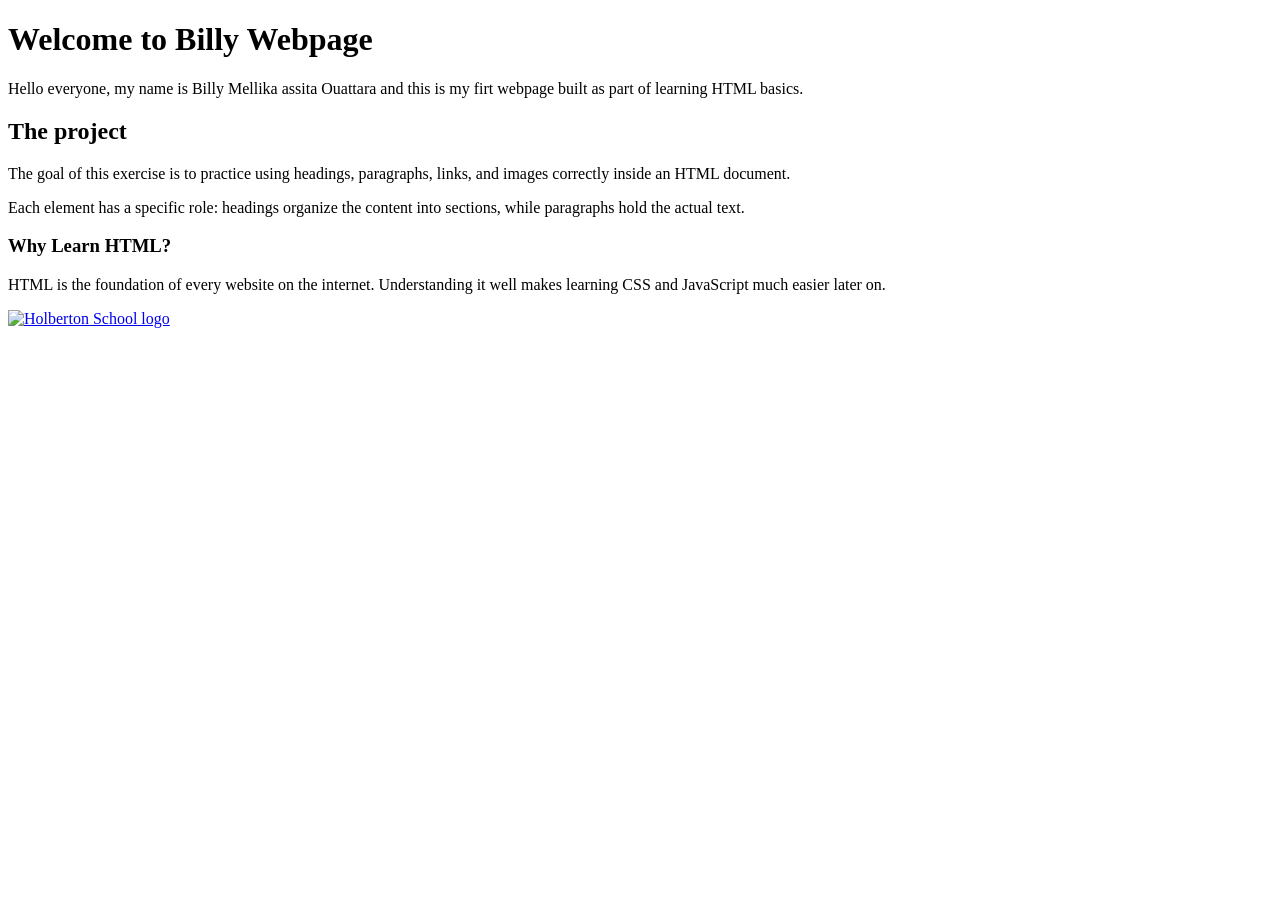
==== html_basic/index.html @ 5f5fe06a "Make a cool first webpage" ====
<!DOCTYPE html>
<html lang="en">
	<head>
	  <meta charset="UTF-8">
	  <title>My First Webpage</title>
	</head>
	<body>
	  <h1>Welcome to Billy Webpage</h1>
	  <p>Hello everyone, my name is Billy Mellika assita Ouattara and this is my firt webpage built as part of learning HTML basics.</p>

	  <h2>The project</h2>
	  <p>The goal of this exercise is to practice using headings, paragraphs, links, and images correctly inside an HTML document.</p>
	  <p>Each element has a specific role: headings organize the content into sections, while paragraphs hold the actual text.</p>

	  <h3>Why Learn HTML?</h3>
	  <p>HTML is the foundation of every website on the internet. Understanding it well makes learning CSS and JavaScript much easier later on.</p>

    <a href="https://www.holbertonschool.com">
      <img src="https://www.holbertonschool.com/holberton-logo.png" alt="Holberton School logo">
    </a>
  </body>
</html>
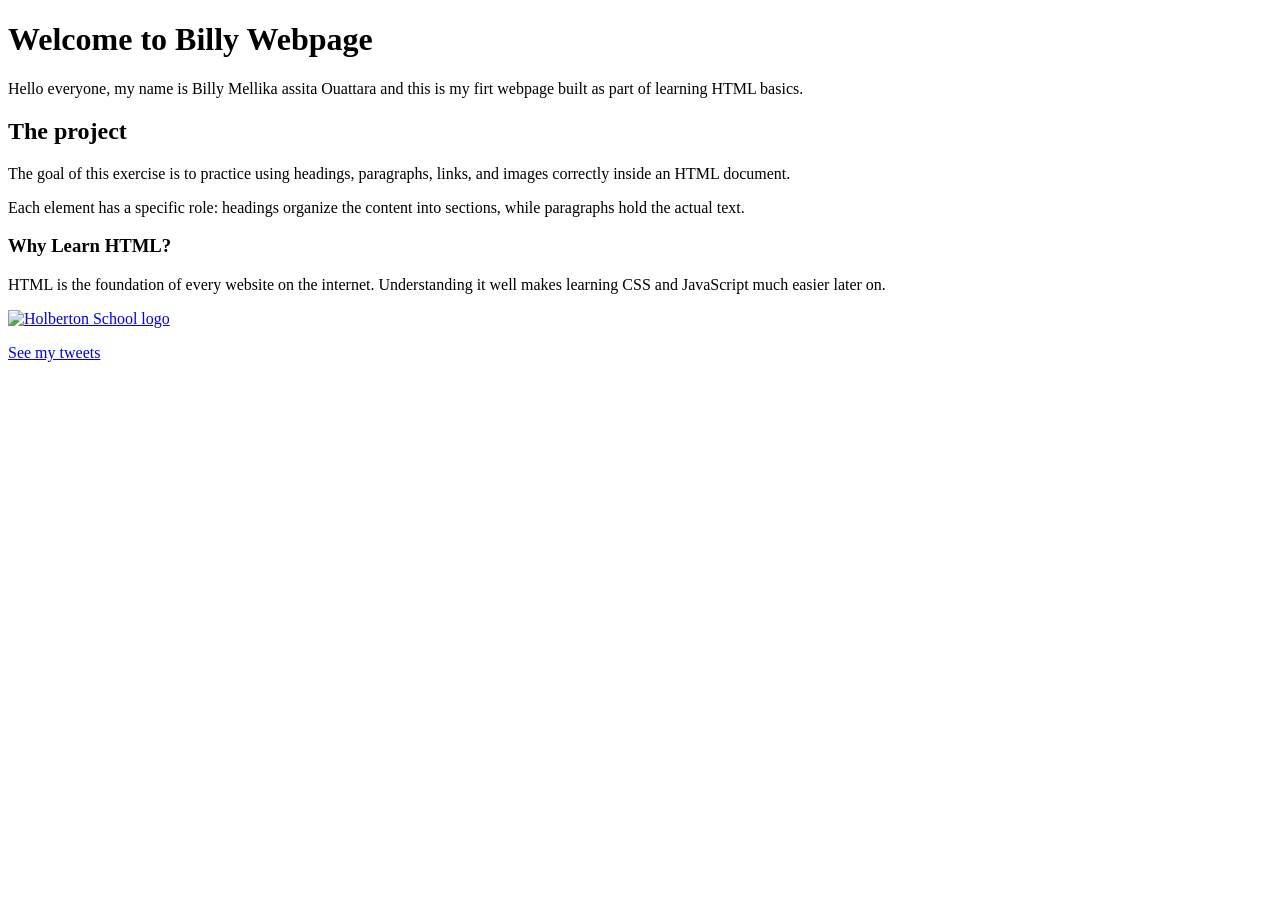
==== commit 323e4577: "Make a cool other webpage" ====
--- a/html_basic/index.html
+++ b/html_basic/index.html
@@ -18,5 +18,7 @@
     <a href="https://www.holbertonschool.com">
       <img src="https://www.holbertonschool.com/holberton-logo.png" alt="Holberton School logo">
     </a>
+
+    <p><a href="tweets.html">See my tweets</a></p>
   </body>
 </html>
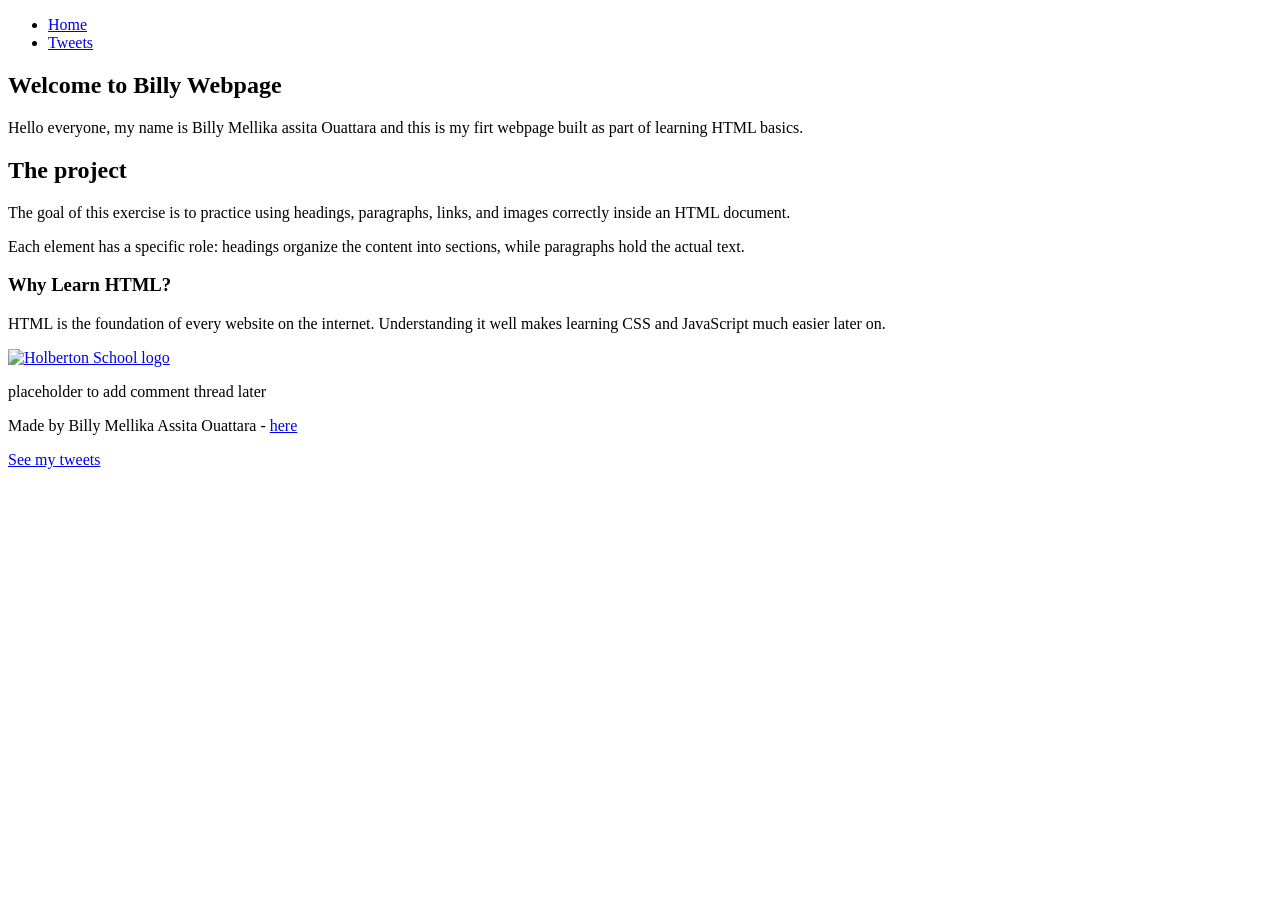
==== commit f3eafd4e: "Make a cool website" ====
--- a/html_basic/index.html
+++ b/html_basic/index.html
@@ -5,6 +5,15 @@
 	  <title>My First Webpage</title>
 	</head>
 	<body>
+		    <header>
+      <ul>
+        <li><a href="index.html">Home</a></li>
+        <li><a href="tweets.html">Tweets</a></li>
+      </ul>
+    </header>
+
+    <main>
+      <article>
 	  <h1>Welcome to Billy Webpage</h1>
 	  <p>Hello everyone, my name is Billy Mellika assita Ouattara and this is my firt webpage built as part of learning HTML basics.</p>
 
@@ -18,7 +27,16 @@
     <a href="https://www.holbertonschool.com">
       <img src="https://www.holbertonschool.com/holberton-logo.png" alt="Holberton School logo">
     </a>
-
+	</article>
+ 
+      <aside>
+        <p>placeholder to add comment thread later</p>
+      </aside>
+    </main>
+ 
+    <footer>
+      <p>Made by Billy Mellika Assita Ouattara - <a href="https://github.com/bouattara-cpu" target="_blank">here</a></p>
+    </footer>
     <p><a href="tweets.html">See my tweets</a></p>
   </body>
 </html>
